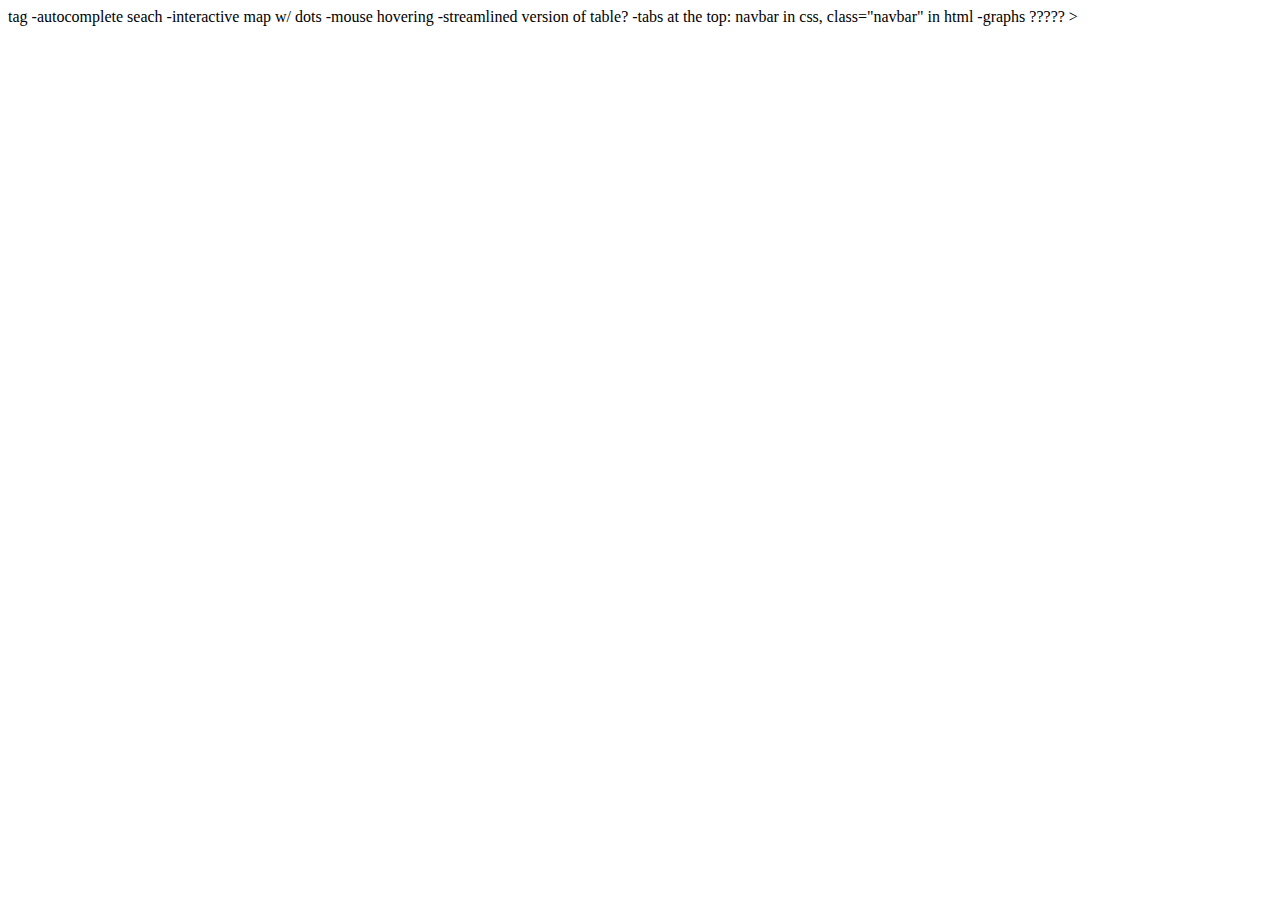
==== webapp/pages/index.html @ bac6c7eb "Initializing files" ====
<!Alison Cameron and Adam Nik>

<! -dropdown menus: <select> tag
   -autocomplete seach
   -interactive map w/ dots
   -mouse hovering
   -streamlined version of table?
   -tabs at the top: navbar in css, class="navbar" in html
   -graphs ?????
 >

<html>

</html>
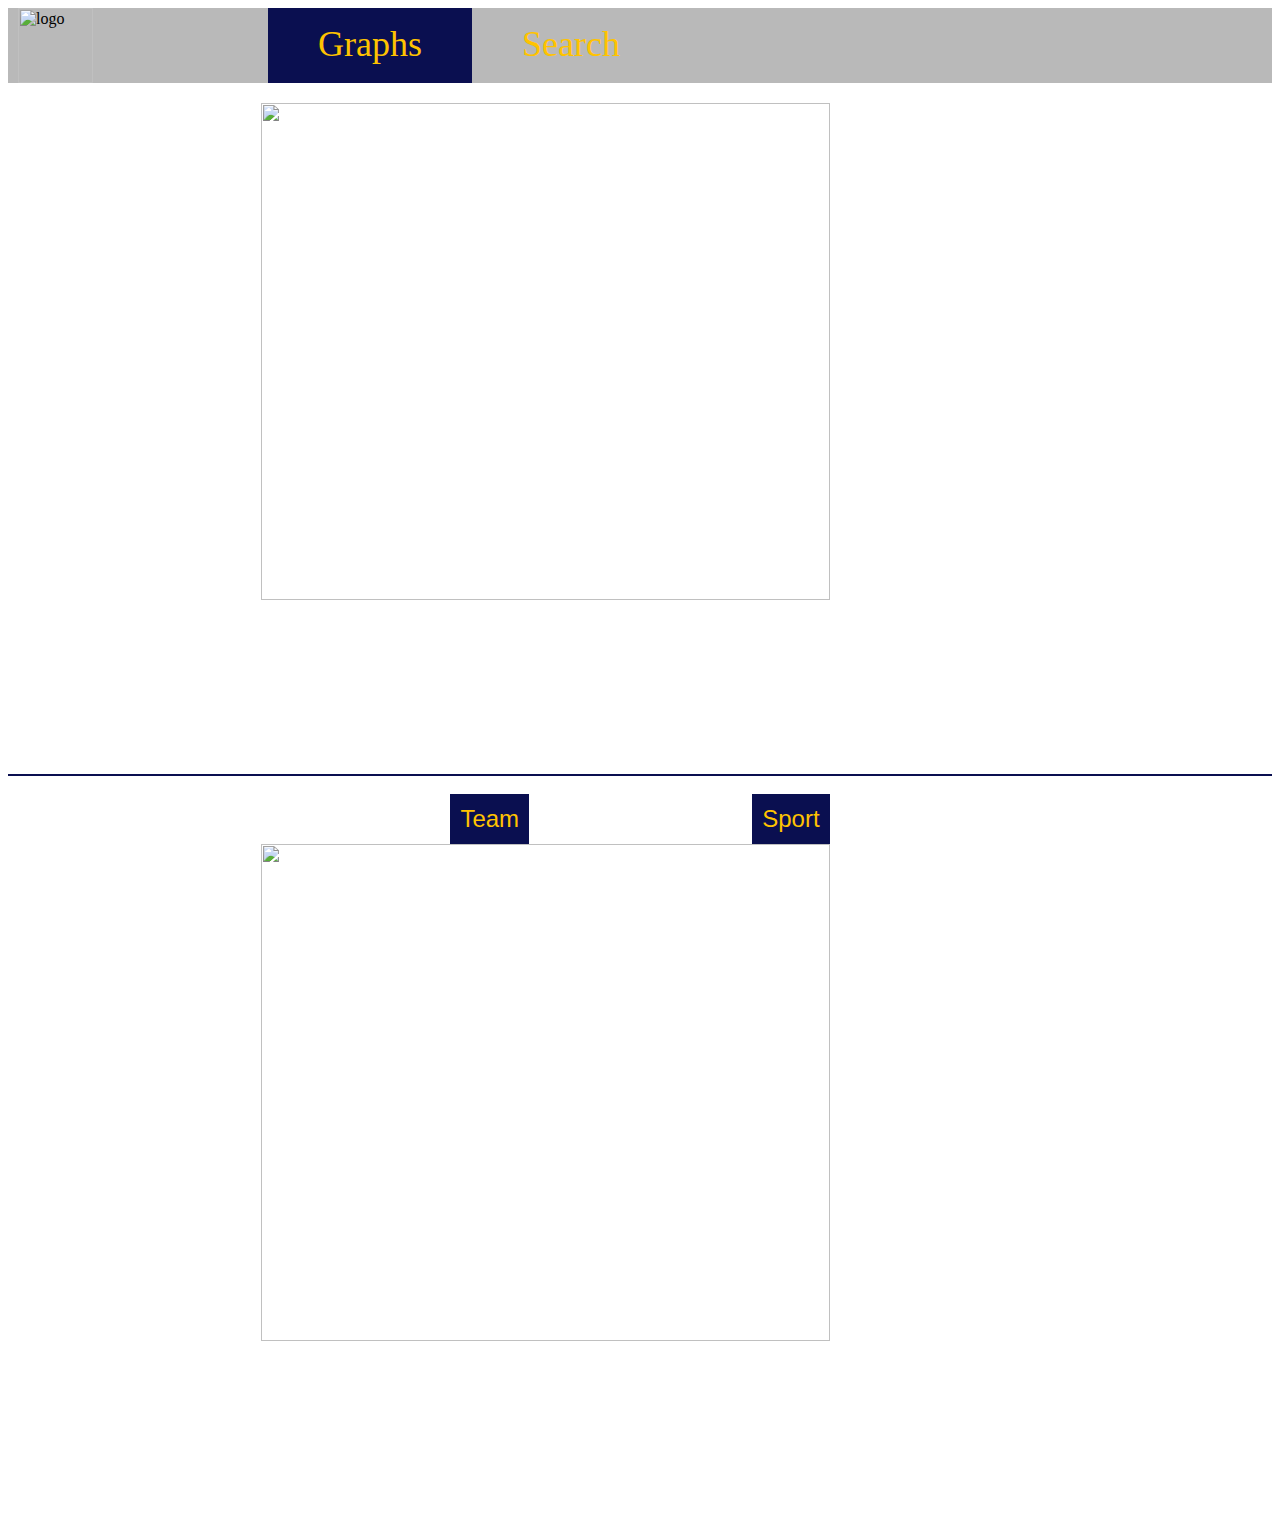
==== commit d2d16c9b: "Home page almost there" ====
--- a/webapp/pages/index.html
+++ b/webapp/pages/index.html
@@ -1,14 +1,60 @@
 <!Alison Cameron and Adam Nik>
 
-<! -dropdown menus: <select> tag
-   -autocomplete seach
-   -interactive map w/ dots
-   -mouse hovering
-   -streamlined version of table?
-   -tabs at the top: navbar in css, class="navbar" in html
-   -graphs ?????
- >
+<! -dropdown menus: select tag >
+<!   -autocomplete search >
+<!   -interactive map w/ dots >
+<!   -mouse hovering >
+<!   -streamlined version of table? >
+<!   -graphs ????? >
 
 <html>
+<head>
+  <meta charset="UTF-8">
+  <title>Olympics</title>
+  <link rel="stylesheet" href="index.css" type="text/css" />
+</head>
+
+<body>
+  <div id="top">
+    <div class="logo">
+      <img src="assets/olympic_rings.png" height="75" alt="logo">
+    </div>
+    <div class="topnav">
+      <a class="active" href="#graphs">Graphs</a>
+      <a href="#search">Search</a>
+    </div>
+  </div>
+
+  <div class="image">
+    <img src="assets/map.png" width="75%">
+  </div>
+
+  <hr class="linebreak" color=#0A0F50>
+
+  <div class="graph_dropdowns">
+    <div class="dropdown" id="team">
+      <button class="dropbtn">Team</button>
+      <div class="dropdown-content">
+        <a href="#">USA</a>
+        <a href="#">CAN</a>
+        <a href="#">BRA</a>
+      </div>
+    </div>
+
+    <div class="dropdown" id="sport">
+      <button class="dropbtn">Sport</button>
+      <div class="dropdown-content">
+        <a href="#">Swimming</a>
+        <a href="#">Athletics</a>
+        <a href="#">Volleyball</a>
+      </div>
+    </div>
+  </div>
+
+  <div class="image">
+    <img src="assets/linegraph.png" width="75%">
+  </div>
+
+</body>
 
 </html>
--- a/webapp/pages/index.css
+++ b/webapp/pages/index.css
@@ -0,0 +1,106 @@
+/* Alison Cameron and Adam Nik */
+
+.logo{
+  float: left;
+  padding-left: 10px;
+  padding-right: 175px;
+}
+
+.topnav {
+  overflow: hidden;
+  background-color: #B9B9B9;
+  height: 75px;
+  border: 10px;
+}
+
+.topnav a {
+  float: left;
+  color: #FFC300;
+  text-align: center;
+  padding: 15px 50px;
+  text-decoration: none;
+  font-size: 36px;
+  height: 75px;
+}
+
+.topnav a:hover {
+  background-color: #ddd;
+  color: #0A0F50;
+}
+
+.topnav a.active {
+  background-color: #0A0F50;
+  color: #FFC300;
+}
+
+#top {
+  background-color: #B9B9B9
+}
+
+.image{
+  padding-left: 20%;
+  padding-top: 20px;
+}
+
+hr.linebreak{
+  border: 1px solid #0A0F50;
+}
+
+.graph_dropdowns{
+  margin:auto;
+  width: 30%;
+  padding-top: 10px;
+  padding-bottom: 10px;
+}
+
+.dropdown {
+  position: relative;
+  display: inline-block;
+  margin:auto;
+}
+
+.dropbtn {
+  background-color: #0A0F50;
+  color: #FFC300;
+  padding: 10px;
+  font-size: 24px;
+  border: none;
+  height: 50px;
+}
+
+.dropdown-content {
+  display: none;
+  position: absolute;
+  background-color: #f1f1f1;
+  min-width: 160px;
+  box-shadow: 0px 8px 16px 0px rgba(0,0,0,0.2);
+  z-index: 1;
+}
+
+.dropdown-content a {
+  color: #0A0F50;
+  padding: 12px 16px;
+  text-decoration: none;
+  display: block;
+}
+
+.dropdown-content a:hover {
+  background-color: #0A0F50;
+  color: #FFC300
+}
+
+.dropdown:hover .dropdown-content {
+  display: block;
+}
+
+.dropdown:hover .dropbtn {
+  background-color: #0A0F50;
+}
+
+#team{
+  float: left;
+}
+
+#sport{
+  float: right;
+}
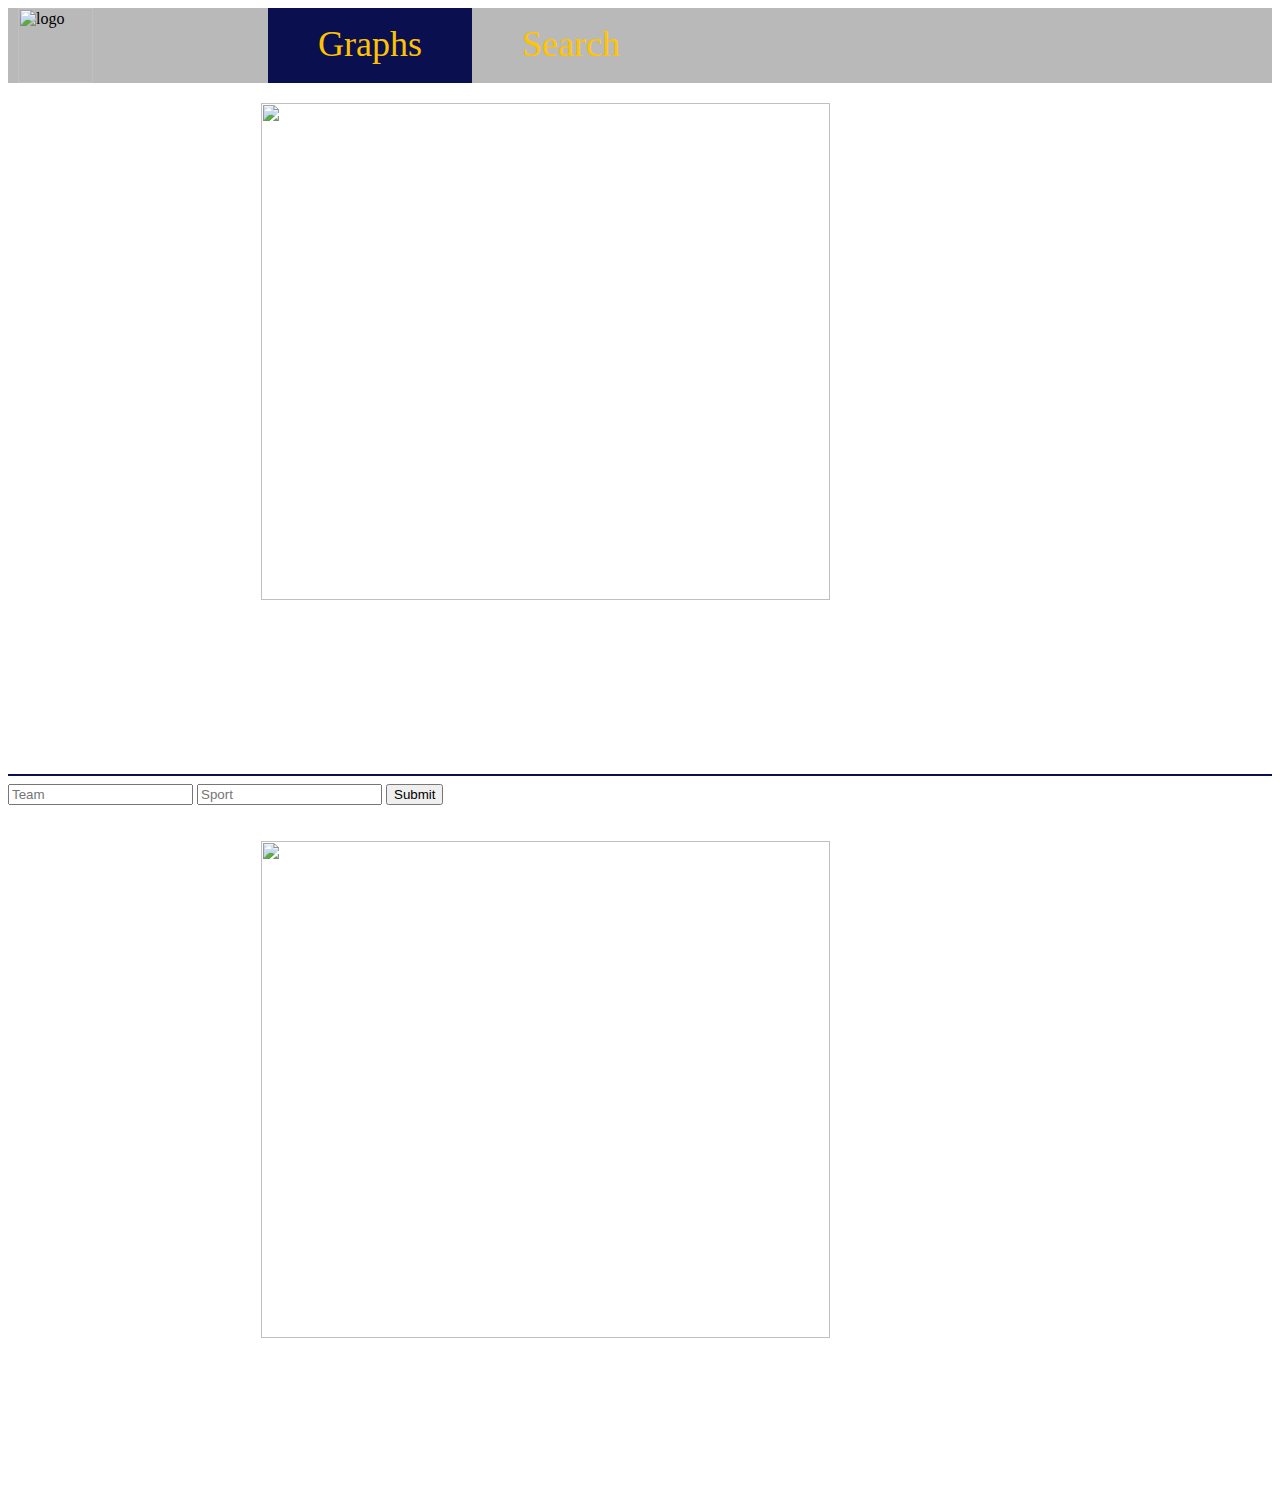
==== commit 69f4ff12: "Working on dropdowns" ====
--- a/webapp/pages/index.html
+++ b/webapp/pages/index.html
@@ -20,8 +20,8 @@
       <img src="assets/olympic_rings.png" height="75" alt="logo">
     </div>
     <div class="topnav">
-      <a class="active" href="#graphs">Graphs</a>
-      <a href="#search">Search</a>
+      <a class="active" href="index.html">Graphs</a>
+      <a href="search.html">Search</a>
     </div>
   </div>
 
@@ -31,25 +31,27 @@
 
   <hr class="linebreak" color=#0A0F50>
 
-  <div class="graph_dropdowns">
-    <div class="dropdown" id="team">
-      <button class="dropbtn">Team</button>
-      <div class="dropdown-content">
-        <a href="#">USA</a>
-        <a href="#">CAN</a>
-        <a href="#">BRA</a>
-      </div>
-    </div>
+  <form method="get">
+    <label for="fname"></label>
+    <input type="text" list="teams" id="fname" name="fname" placeholder="Team">
+    <datalist id="teams">
+      <option value="USA">
+      <option value="CAN">
+      <option value="BRA">
+      <option value="UKR">
+    </datalist>
 
-    <div class="dropdown" id="sport">
-      <button class="dropbtn">Sport</button>
-      <div class="dropdown-content">
-        <a href="#">Swimming</a>
-        <a href="#">Athletics</a>
-        <a href="#">Volleyball</a>
-      </div>
-    </div>
-  </div>
+    <label for="fname"></label>
+    <input type="text" list="sports" id="fname" name="fname" placeholder="Sport">
+    <datalist id="sports">
+      <option value="Swimming">
+      <option value="Athletics">
+      <option value="Volleyball">
+    </datalist>
+
+
+    <input type="submit" value="Submit">
+  </form>
 
   <div class="image">
     <img src="assets/linegraph.png" width="75%">
--- a/webapp/pages/index.css
+++ b/webapp/pages/index.css
@@ -104,3 +104,25 @@
 #sport{
   float: right;
 }
+
+.searchnav {
+  overflow: hidden;
+  background-color: #B9B9B9;
+  height: 40px;
+  border: 10px;
+  padding-top: 10px;
+  padding-left: 20%;
+}
+
+.searchbtn{
+  background-color: #f1f1f1;
+  color: #0A0F50;
+  font-size: 18px;
+  border: none;
+  height: 25px;
+}
+
+
+
+
+
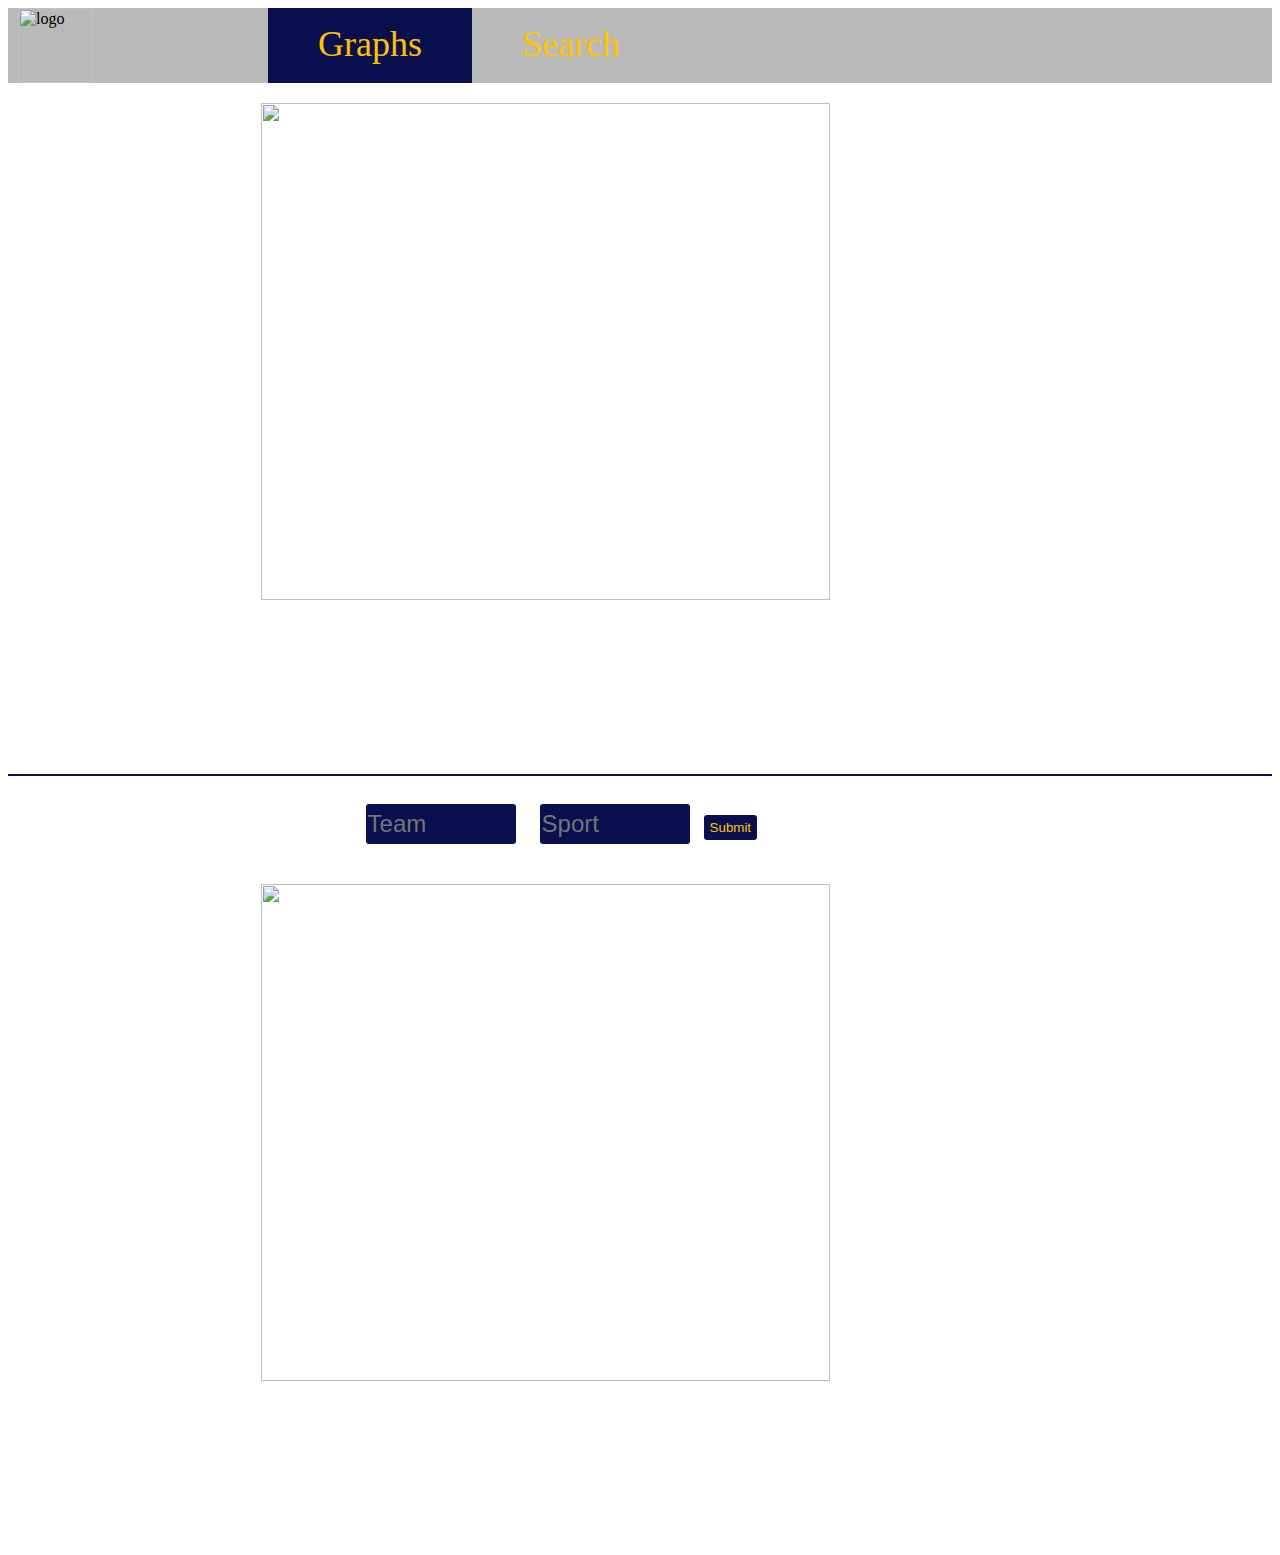
==== commit 02ef2ee4: "some UI changes" ====
--- a/webapp/pages/index.html
+++ b/webapp/pages/index.html
@@ -1,11 +1,9 @@
-<!Alison Cameron and Adam Nik>
+<!-- Alison Cameron and Adam Nik -->
 
-<! -dropdown menus: select tag >
-<!   -autocomplete search >
-<!   -interactive map w/ dots >
-<!   -mouse hovering >
-<!   -streamlined version of table? >
-<!   -graphs ????? >
+<!-- -interactive map w/ dots
+     -streamlined version of table?
+     -adding options in the dropdowns dynamically
+     -graphs ????? -->
 
 <html>
 <head>
@@ -31,9 +29,8 @@
 
   <hr class="linebreak" color=#0A0F50>
 
-  <form method="get">
-    <label for="fname"></label>
-    <input type="text" list="teams" id="fname" name="fname" placeholder="Team">
+  <form method="get" class="graph_dropdowns">
+    <input type="text" list="teams" class="graph_dropbtn" placeholder="Team">
     <datalist id="teams">
       <option value="USA">
       <option value="CAN">
@@ -41,16 +38,14 @@
       <option value="UKR">
     </datalist>
 
-    <label for="fname"></label>
-    <input type="text" list="sports" id="fname" name="fname" placeholder="Sport">
+    <input type="text" list="sports" class="graph_dropbtn" placeholder="Sport">
     <datalist id="sports">
       <option value="Swimming">
       <option value="Athletics">
       <option value="Volleyball">
     </datalist>
 
-
-    <input type="submit" value="Submit">
+    <input type="submit" value="Submit" id="graph_submit">
   </form>
 
   <div class="image">
--- a/webapp/pages/index.css
+++ b/webapp/pages/index.css
@@ -48,61 +48,28 @@
 
 .graph_dropdowns{
   margin:auto;
-  width: 30%;
+  width: 45%;
   padding-top: 10px;
   padding-bottom: 10px;
 }
 
-.dropdown {
-  position: relative;
-  display: inline-block;
-  margin:auto;
+.graph_dropbtn {
+  background-color: #0A0F50;
+  color: #FFC300;
+  font-size: 24px;
+  border: none;
+  height: 40px;
+  width: 150px;
+  margin: 10px;
+  border-radius: 3px;
 }
 
-.dropbtn {
+#graph_submit{
   background-color: #0A0F50;
   color: #FFC300;
-  padding: 10px;
-  font-size: 24px;
   border: none;
-  height: 50px;
-}
-
-.dropdown-content {
-  display: none;
-  position: absolute;
-  background-color: #f1f1f1;
-  min-width: 160px;
-  box-shadow: 0px 8px 16px 0px rgba(0,0,0,0.2);
-  z-index: 1;
-}
-
-.dropdown-content a {
-  color: #0A0F50;
-  padding: 12px 16px;
-  text-decoration: none;
-  display: block;
-}
-
-.dropdown-content a:hover {
-  background-color: #0A0F50;
-  color: #FFC300
-}
-
-.dropdown:hover .dropdown-content {
-  display: block;
-}
-
-.dropdown:hover .dropbtn {
-  background-color: #0A0F50;
-}
-
-#team{
-  float: left;
-}
-
-#sport{
-  float: right;
+  border-radius: 3px;
+  height: 25px;
 }
 
 .searchnav {
@@ -114,15 +81,45 @@
   padding-left: 20%;
 }
 
-.searchbtn{
+.search_dropbtn {
+  background-color: #f1f1f1;
+  color: #0A0F50;
+  font-size: 20px;
+  border: none;
+  height: 40px;
+  width: 150px;
+  margin: 10px;
+  border-radius: 3px;
+}
+
+#search_submit{
   background-color: #f1f1f1;
   color: #0A0F50;
   font-size: 18px;
-  border: none;
+  border: #0A0F50;
+  border-radius: 3px;
   height: 25px;
 }
 
+#results {
+  font-family: Arial, Helvetica, sans-serif;
+  border-collapse: collapse;
+  width: 100%;
+}
 
+#results td, #results th {
+  border: 1px solid #ddd;
+  padding: 8px;
+}
 
+#results tr:nth-child(even){background-color: #f2f2f2;}
 
+#results tr:hover {background-color: #ddd;}
 
+#results th {
+  padding-top: 12px;
+  padding-bottom: 12px;
+  text-align: left;
+  background-color: #0A0F50;
+  color: white;
+}
